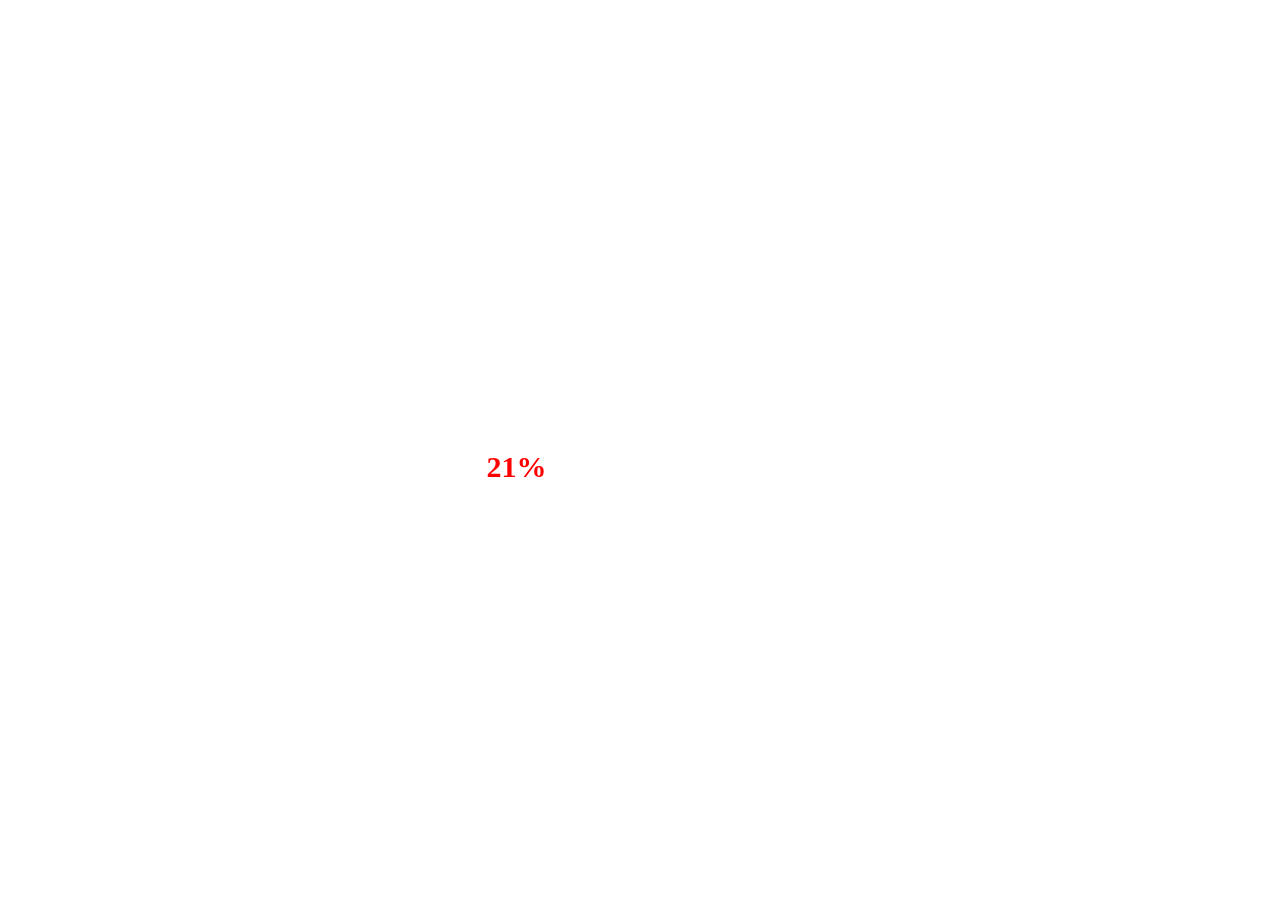
==== index.html @ 0562d32a "Initial Commit" ====
<!DOCTYPE html>
<html lang="en">
<head>
    <meta charset="UTF-8">
    <meta name="viewport" content="width=device-width, initial-scale=1.0">
    <meta http-equiv="X-UA-Compatible" content="ie=edge">
    <link href="https://fonts.googleapis.com/css?family=Charmonman|Merienda" rel="stylesheet">
    <link rel="stylesheet" href="https://use.fontawesome.com/releases/v5.5.0/css/all.css" integrity="sha384-B4dIYHKNBt8Bc12p+WXckhzcICo0wtJAoU8YZTY5qE0Id1GSseTk6S+L3BlXeVIU" crossorigin="anonymous">
    <link rel="stylesheet" href="css/portfolio.css">
    <title>Portfolio</title>
</head>
<body>
    <div class="wrapper">
        <div id="overlay">
            <span class="progress"></span>
            <span id="counter"> </span>

        </div>
        <div class="intro">
            <h1 class="hello">Hello Guys !</h1>
            <p class="name">I am Prerna Chauhan.<br> I am a Web Developer.<br>
           Click below to view some of my works. </p>
           <i class="fas fa-angle-double-down down"></i>
           <i class="fas fa-laptop-code work"></i>
        </div>
        
        

    </div>
    <script src="js/portfolio.js"></script>
</body>
</html>
---- css/portfolio.css ----
*{
    box-sizing: border-box;
}
body{
    margin: 0 auto;

}
.wrapper{
    padding: 20px;
}
#overlay{
    height: 100%;
    width: 100%;
    position: fixed;
    left: 0;
    bottom: 0;
   /* background-color: rgba(255, 23, 125, 1);*/
 

}
.progress{
    margin: 0px auto;
    width: 4px;
    height: 0%;
    display: block;
    background-color: red;
    animation: prg_bar 3s cubic-bezier(.86,.33,.43,.88) 0s 1;
    animation-fill-mode: forwards;
    
}
@keyframes prg_bar{
    0%{height: 0%;}
    100%{height: 100%;
        
   }
}

#counter{
    text-align: center;
    font-size: 30px;
    color: red;
    font-weight: bold;
    position: absolute;
    top: 50%;
    left: 38%;
}
.intro{
 display: block;
 background: red;
 width: 100%;
 height: 100%;
 padding: 30px;
 margin: 0;
 position: fixed;
 left: 0;
 top: 100%;
 text-align: center;
 color: white;
}
.hello{
    font-size: 70px;
    font-family: 'Merienda', cursive;
}
.name{
    padding: 10px;
    font-family: 'Charmonman', cursive;
    font-size: 30px;
    font-weight: bold;
    margin: 0;
}
.slideUp{
 animation: slide_up 2s ease 0s 1 forwards;
}
@keyframes slide_up{
    0%{
        transform:translate(0,0px);
    }
    100%{
      
        transform:translate(0,-100%);
    }
}
.fas{
    display: block;
    margin: 0;
    padding: 0;
    font-size: 40px;
}
.work{
margin: 40px 0;
cursor: pointer;
}
.down{
    opacity: 0;
    color: yellowgreen;
    animation: animate 1s ease-in 0s infinite normal forwards;
}
@keyframes animate{
    0%{transform: translate(0, 0);}
    100%{ transform: translateY(100%);
    opacity: 1;}
}
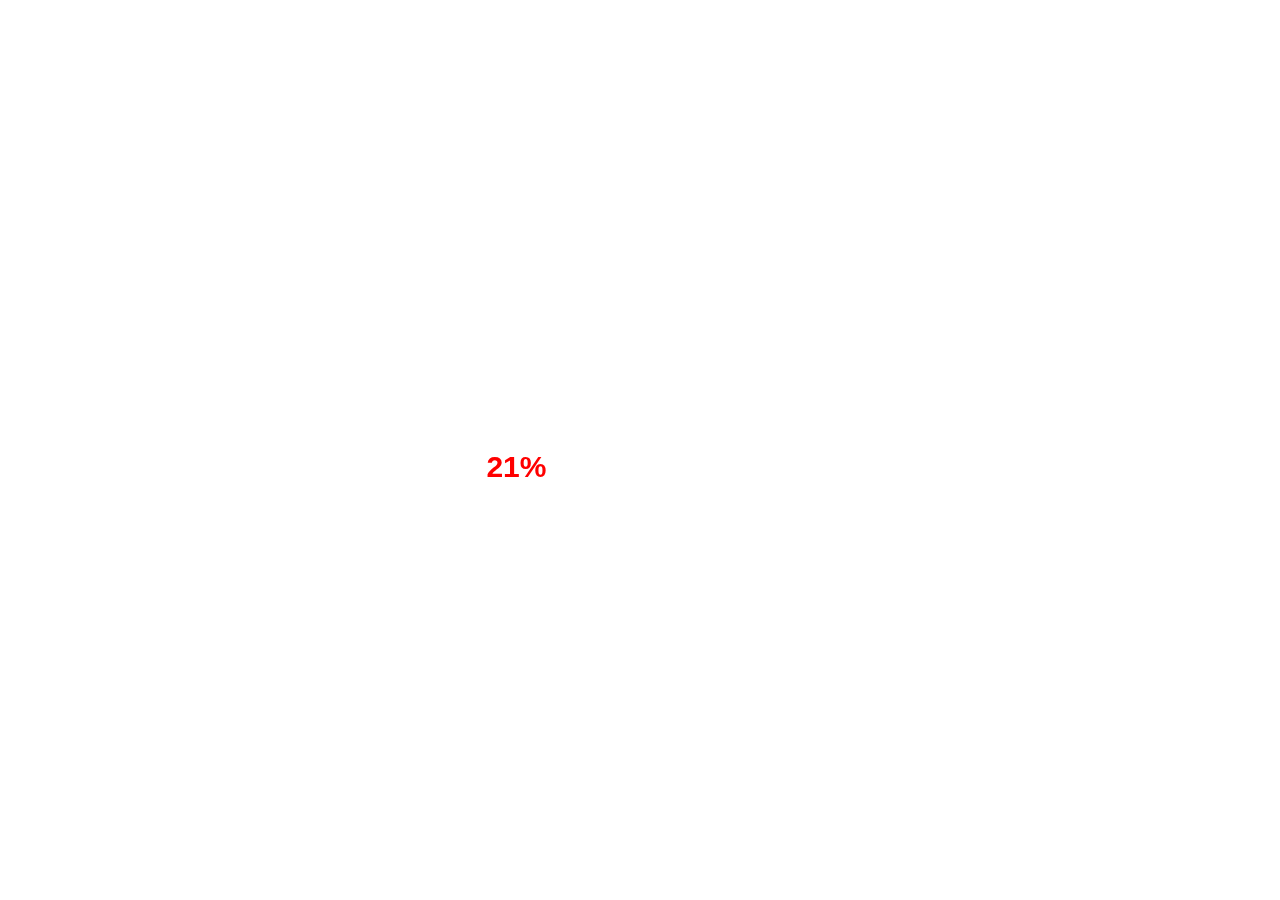
==== commit ce180e76: "Completed till work main page and added About content." ====
--- a/index.html
+++ b/index.html
@@ -11,18 +11,118 @@
 </head>
 <body>
     <div class="wrapper">
-        <div id="overlay">
+        <div id="prgContainer" class="prgContainer">
             <span class="progress"></span>
-            <span id="counter"> </span>
-
+            <span id="counter" class="counter"> </span>
         </div>
-        <div class="intro">
+        <div class="intro" id="intro">
             <h1 class="hello">Hello Guys !</h1>
             <p class="name">I am Prerna Chauhan.<br> I am a Web Developer.<br>
            Click below to view some of my works. </p>
            <i class="fas fa-angle-double-down down"></i>
-           <i class="fas fa-laptop-code work"></i>
+           <i class="fas fa-laptop-code workIcon" id="workIcon"></i>
         </div>
+        <div class="work" id="work">
+            <div class="title">
+                <div class="main_content">
+                    <img src="img/bird.png" alt="Bird" class="avatar">
+                    <div class="workName" id="workName">
+                        <ul class="titleContainer" id="titleContainer">
+                            <li class="workTitle">
+                                <p>News Feed Tiles</p>
+                            </li>
+                            <li class="workTitle">
+                                <p>Responsive Tab Menu</p>
+                            </li>
+                            <li class="workTitle">
+                                <p>Pure Javascript Utilities</p>
+                            </li>
+                            <li class="workTitle">
+                                <p>Solar System</p>
+                            </li>
+                            <li class="workTitle">
+                                <p>Fetching Github User Data</p>
+                            </li>
+                        </ul>
+                    </div>
+                    <div class="workType" id="workType">
+                        <ul class="typeContainer" id="typeContainer">
+                            <li class="type">
+                                <p>UI/Responsive</p>
+                            </li>
+                            <li class="type">
+                                <p>UI / Vanilla JS / Responsive</p>
+                            </li>
+                            <li class="type">
+                                <p>Vanilla JavaScript</p>
+                            </li>
+                            <li class="type">
+                                <p>UI Development</p>
+                            </li>
+                            <li class="type">
+                                <p>JS API CALL</p>
+                            </li>
+                        </ul>
+                    </div>
+                    <div class="workCode" id="workCode">
+                        <div class="codeContainer" id="codeContainer">
+                            <span class="code"><i class="fas fa-file-code codeIcon"></i>Pure CSS</span>
+                            <span class="code"><i class="fas fa-file-code codeIcon"></i>CSS + JavaScript</span>
+                            <span class="code"><i class="fas fa-file-code codeIcon"></i>Pure JavaScript</span>
+                            <span class="code"><i class="fas fa-file-code codeIcon"></i>Pure CSS</span>
+                            <span class="code"><i class="fas fa-file-code codeIcon"></i>CSS + JavaScript</span>
+                        </div>
+                    </div>
+                </div>
+                <div class="footer">
+                    <h4>About/Contact</h4>
+                </div>
+            </div>
+            <div class="middle">
+                <div class="index">
+                    <i class="fas fa-hand-point-up arrowUp" id="arrowUp"></i>
+                    <ul class="contents">
+                        <li class="work_list">News Feed Tiles</li>
+                        <li class="work_list">Responsive Tab Menu</li>
+                        <li class="work_list">Pure Javascript Utilities</li>
+                        <li class="work_list">Solar System</li>
+                        <li class="work_list">Fetching Github User Data</li>
+                    </ul>
+                    <i class="fas fa-hand-point-down arrowDown" id="arrowDown"></i>
+                </div>
+                <div class="track">
+                    <div class="scroll" id="scroll"></div>
+                    <ul class="bench">
+                        <li class="mark"></li>
+                        <li class="mark"></li>
+                        <li class="mark"></li>
+                        <li class="mark"></li>
+                        <li class="mark"></li>
+                        <li class="mark"></li>
+                        <li class="mark"></li>
+                    </ul>
+                </div>
+            </div>
+            <div class="screen">
+                <div class="iconPosition">
+                    <div class="iconContainer">
+                        <div class="backScale"></div>
+                        <div class="icon" id="icon">
+                            <i class="fas fa-angle-right arrowRight" id="arrowRight"></i>
+                            <i class="fas fa-times close " id="close"></i>
+                        </div>
+                    </div>
+                </div>
+                <div class="imgContainer" id="imgContainer">
+                    <img src="img/NewsFeed.png" alt="News Feed Grid Layout" class="prjctImg">
+                    <img src="img/ResponsiveTabb.png" alt="Responsive Tab Menu" class="prjctImg">
+                    <img src="img/PureJSUtilities.png" alt="Pure JS Utilities" class="prjctImg">
+                    <img src="img/SolarSystem.png" alt="Solar System" class="prjctImg">
+                    <img src="img/GitHubDataExtractionn.png" alt="GitHub Data Extraction" class="prjctImg">
+                </div>
+            </div>
+        </div>
+
         
         
 
--- a/css/portfolio.css
+++ b/css/portfolio.css
@@ -1,41 +1,47 @@
-*{
+* {
     box-sizing: border-box;
 }
-body{
+
+body {
     margin: 0 auto;
-
-}
-.wrapper{
+    width: 100%;
+    font-family: 'Segoe UI', Tahoma, Geneva, Verdana, sans-serif;
+}
+
+.wrapper {
     padding: 20px;
-}
-#overlay{
+    margin: 0 auto;
+}
+
+.prgContainer {
     height: 100%;
     width: 100%;
     position: fixed;
     left: 0;
     bottom: 0;
-   /* background-color: rgba(255, 23, 125, 1);*/
- 
-
-}
-.progress{
+    /* background-color: rgba(255, 23, 125, 1);*/
+}
+
+.progress {
     margin: 0px auto;
     width: 4px;
     height: 0%;
     display: block;
     background-color: red;
-    animation: prg_bar 3s cubic-bezier(.86,.33,.43,.88) 0s 1;
+    animation: prg_bar 3s cubic-bezier(.86, .33, .43, .88) 0s 1;
     animation-fill-mode: forwards;
-    
-}
-@keyframes prg_bar{
-    0%{height: 0%;}
-    100%{height: 100%;
-        
-   }
-}
-
-#counter{
+}
+
+@keyframes prg_bar {
+    0% {
+        height: 0%;
+    }
+    100% {
+        height: 100%;
+    }
+}
+
+.counter {
     text-align: center;
     font-size: 30px;
     color: red;
@@ -44,59 +50,337 @@
     top: 50%;
     left: 38%;
 }
-.intro{
- display: block;
- background: red;
- width: 100%;
- height: 100%;
- padding: 30px;
- margin: 0;
- position: fixed;
- left: 0;
- top: 100%;
- text-align: center;
- color: white;
-}
-.hello{
+
+.intro {
+    display: block;
+    background: red;
+    width: 100%;
+    height: 100%;
+    padding: 30px;
+    margin: 0;
+    position: fixed;
+    left: 0;
+    top: 100%;
+    text-align: center;
+    color: white;
+}
+
+.hello {
     font-size: 70px;
     font-family: 'Merienda', cursive;
 }
-.name{
+
+.name {
     padding: 10px;
     font-family: 'Charmonman', cursive;
     font-size: 30px;
     font-weight: bold;
     margin: 0;
 }
-.slideUp{
- animation: slide_up 2s ease 0s 1 forwards;
-}
-@keyframes slide_up{
-    0%{
-        transform:translate(0,0px);
-    }
-    100%{
-      
-        transform:translate(0,-100%);
-    }
-}
-.fas{
-    display: block;
-    margin: 0;
-    padding: 0;
-    font-size: 40px;
-}
-.work{
-margin: 40px 0;
-cursor: pointer;
-}
-.down{
+
+.workIcon {
+    margin: 40px 0;
+    cursor: pointer;
+    display: block;
+}
+
+.down {
     opacity: 0;
     color: yellowgreen;
     animation: animate 1s ease-in 0s infinite normal forwards;
 }
-@keyframes animate{
-    0%{transform: translate(0, 0);}
-    100%{ transform: translateY(100%);
-    opacity: 1;}
+
+@keyframes animate {
+    0% {
+        transform: translate(0, 0);
+    }
+    100% {
+        transform: translateY(100%);
+        opacity: 1;
+    }
+}
+
+.work {
+    position: fixed;
+    top: 100%;
+    left: 0;
+    display: flex;
+    height: 100%;
+    width: 100%;
+}
+
+.fas {
+    font-size: 40px;
+}
+
+.title {
+    width: 38%;
+    height: 100%;
+    background-color: white;
+    padding: 50px;
+}
+
+.main_content::after {
+    content: "";
+    height: 120px;
+    ;
+    display: block;
+}
+
+.avatar {
+    width: 70%;
+    height: 200px;
+    object-fit: cover;
+}
+
+.workName, .workType, .workCode {
+    position: relative;
+    overflow: hidden;
+    margin: 15px 0px;
+    width: 100%;
+}
+
+.workName {
+    height: 60px;
+}
+
+.workType {
+    height: 25px;
+}
+
+.workCode {
+    height: 35px;
+}
+
+.workTitle::before, .footer::before {
+    content: "";
+    display: block;
+    width: 5px;
+    height: 3px;
+    background-color: brown;
+    border: 1px solid brown;
+    transition: all 900ms ease-in-out;
+}
+
+.workTitle:hover::before, .footer:hover::before {
+    width: 100%;
+    border: 1px solid green;
+    background-color: green;
+}
+
+.titleContainer, .typeContainer, .codeContainer {
+    position: absolute;
+    transform: translateY(0%);
+    transition: all 750ms ease-in;
+    width: 100%;
+    margin: 0;
+    padding: 0;
+}
+
+.workTitle {
+    list-style: none;
+    padding: 6px 0;
+    cursor: pointer;
+}
+
+.workTitle>p {
+    font-size: 33px;
+    font-weight: bold;
+    margin: 0;
+}
+
+.type {
+    font-size: 16px;
+    list-style: none;
+    padding: 2px 0;
+}
+
+.type>p {
+    margin: 0;
+}
+
+.codeIcon, .code {
+    font-size: 25px;
+}
+
+.code {
+    padding: 1px 0;
+    display: block;
+}
+
+.footer {
+    display: inline-block;
+    cursor: pointer;
+}
+
+.middle {
+    width: 19%;
+    display: flex;
+    text-align: right;
+    justify-content: flex-end;
+    background-color: white;
+}
+
+.arrowUp, .arrowDown {
+    color: gray;
+    margin: 11px;
+    cursor: pointer;
+}
+
+.arrowUp:hover, .arrowDown:hover {
+    color: black;
+}
+
+.contents {
+    margin: 0;
+    padding: 0;
+}
+
+.work_list:nth-child(1) {
+    background: purple;
+}
+
+.work_list {
+    padding: 9px;
+    list-style: none;
+    background: maroon;
+    color: white;
+    margin: 41px 0;
+    text-align: center;
+    font-size: 18px;
+    border: 5px groove pink;
+    border-radius: 0 60% 60% 0px;
+}
+
+.track {
+    position: relative;
+    width: 10px;
+}
+
+.scroll {
+    width: 8px;
+    height: 21%;
+    padding: 0;
+    margin: 0;
+    float: right;
+    border: 2px solid red;
+    background-color: red;
+    transition: height 550ms ease-in;
+}
+
+.bench {
+    padding: 0;
+    margin: 0;
+    position: absolute;
+}
+
+.mark {
+    list-style: none;
+    padding: 0;
+    margin: 9px 0;
+}
+
+.mark::after {
+    content: "_";
+    display: block;
+    color: gray;
+    height: 100px;
+    font-size: 25px;
+}
+
+.screen {
+    width: 45%;
+    height: 100%;
+    position: relative;
+}
+
+.iconPosition {
+    position: absolute;
+    top: 50%;
+    left: 5%;
+    border-radius: 50%;
+    z-index: 5;
+}
+
+.iconContainer {
+    position: relative;
+    width: 50px;
+    height: 50px;
+    border-radius: 50%;
+}
+
+.backScale {
+    position: absolute;
+    width: inherit;
+    height: inherit;
+    background: red;
+    transform: scale(1);
+    transition: transform 350ms ease-in;
+    border-radius: 50%;
+    cursor: pointer;
+}
+
+.iconContainer:hover .backScale {
+    transform: scale(1.5);
+}
+
+.icon {
+    position: absolute;
+    left: 15px;
+    top: 5px;
+    cursor: pointer;
+    color: white;
+}
+
+.close {
+    color: white;
+    opacity: 0;
+    font-size: 30px;
+    padding: 5px 0;
+    /*
+    position: absolute;
+    top: 0;
+    display: none;
+    */
+}
+
+.change {
+    top: -35px;
+}
+
+.icon.change .arrowRight {
+    opacity: 0;
+}
+
+.icon.change .close {
+    opacity: 1;
+}
+
+.prjctImg {
+    width: 100%;
+    height: 100vh;
+    filter: grayscale(100%);
+    margin: 0;
+    display: block;
+}
+
+.imgContainer {
+    position: absolute;
+    top: 0;
+    transition: top 750ms ease-in;
+}
+
+.slideUp {
+    animation: slide_up 1s ease 100ms 1 normal forwards;
+}
+
+@keyframes slide_up {
+    0% {
+        transform: translate(0, 0px);
+        opacity: 0;
+    }
+    100% {
+        transform: translate(0, -100%);
+        opacity: 1;
+    }
 }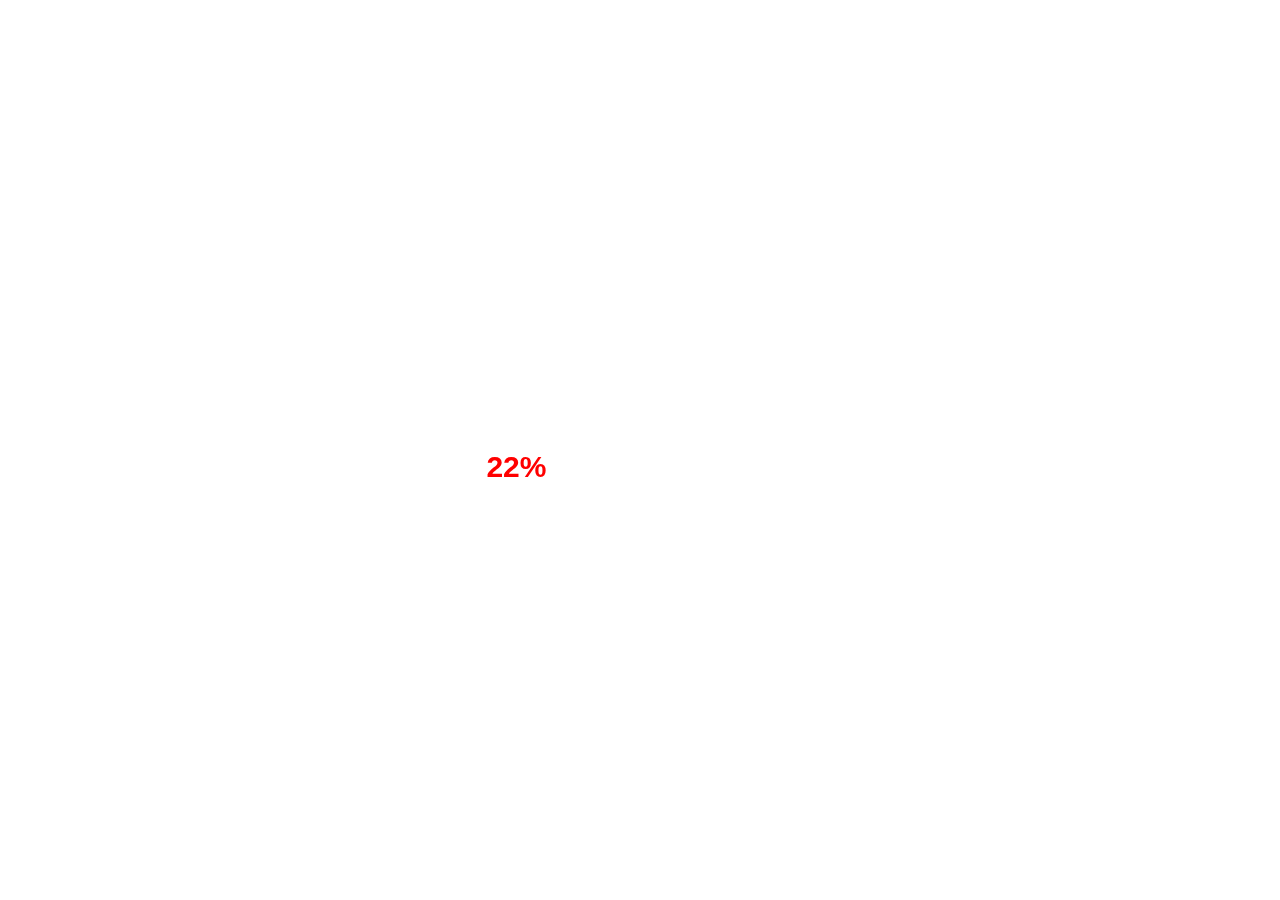
==== commit e111ccb7: "Added slides for every work and their functionality." ====
--- a/index.html
+++ b/index.html
@@ -1,132 +1,493 @@
 <!DOCTYPE html>
 <html lang="en">
+
 <head>
     <meta charset="UTF-8">
     <meta name="viewport" content="width=device-width, initial-scale=1.0">
     <meta http-equiv="X-UA-Compatible" content="ie=edge">
     <link href="https://fonts.googleapis.com/css?family=Charmonman|Merienda" rel="stylesheet">
-    <link rel="stylesheet" href="https://use.fontawesome.com/releases/v5.5.0/css/all.css" integrity="sha384-B4dIYHKNBt8Bc12p+WXckhzcICo0wtJAoU8YZTY5qE0Id1GSseTk6S+L3BlXeVIU" crossorigin="anonymous">
+    <link rel="stylesheet" href="https://use.fontawesome.com/releases/v5.5.0/css/all.css" integrity="sha384-B4dIYHKNBt8Bc12p+WXckhzcICo0wtJAoU8YZTY5qE0Id1GSseTk6S+L3BlXeVIU"
+        crossorigin="anonymous">
     <link rel="stylesheet" href="css/portfolio.css">
     <title>Portfolio</title>
 </head>
+
 <body>
     <div class="wrapper">
+
         <div id="prgContainer" class="prgContainer">
-            <span class="progress"></span>
+            <span class="progress" id="progress"></span>
             <span id="counter" class="counter"> </span>
         </div>
         <div class="intro" id="intro">
             <h1 class="hello">Hello Guys !</h1>
             <p class="name">I am Prerna Chauhan.<br> I am a Web Developer.<br>
-           Click below to view some of my works. </p>
-           <i class="fas fa-angle-double-down down"></i>
-           <i class="fas fa-laptop-code workIcon" id="workIcon"></i>
+                Click below to view some of my works. </p>
+            <i class="fas fa-angle-double-down down"></i>
+            <i class="fas fa-laptop-code workIcon" id="workIcon"></i>
         </div>
-        <div class="work" id="work">
-            <div class="title">
-                <div class="main_content">
-                    <img src="img/bird.png" alt="Bird" class="avatar">
-                    <div class="workName" id="workName">
-                        <ul class="titleContainer" id="titleContainer">
-                            <li class="workTitle">
-                                <p>News Feed Tiles</p>
-                            </li>
-                            <li class="workTitle">
-                                <p>Responsive Tab Menu</p>
-                            </li>
-                            <li class="workTitle">
-                                <p>Pure Javascript Utilities</p>
-                            </li>
-                            <li class="workTitle">
-                                <p>Solar System</p>
-                            </li>
-                            <li class="workTitle">
-                                <p>Fetching Github User Data</p>
+
+        <div class="sliderMain" id="sliderMain">
+            <div class="wrap" id="wrap">
+                <div class="aboutContact" id="aboutContact">
+                    <div class="headerInfo">
+                        <div class="about">
+                            <p> I'm a web developer based in Ghaziabad, India. I have a passion for web development and
+                                love to
+                                develop
+                                applications
+                                for Dekstop, mobile & other Smart devices. I know how to create a website to run across
+                                devices
+                                using the
+                                latest technologies available.<br>
+                                I am currently looking for jobs in Web Development . Sooo... Reach me if you have any
+                                work for
+                                me, or in
+                                case you just
+                                wanna say Hi.!!</p>
+
+                        </div>
+                        <div class="email">
+                            <p>prerna.2012@gmail.com</p>
+                        </div>
+
+                    </div>
+                    <div class="contact">
+                        <ul class="socialContainer">
+                            <li class="social">
+                                <p>Instagram</p>
+                            </li>
+                            <li class="social">
+                                <p>Facebook</p>
+                            </li>
+                            <li class="social">
+                                <p>GitHub</p>
+                            </li>
+                            <li class="social">
+                                <p>LinkedIn</p>
                             </li>
                         </ul>
                     </div>
-                    <div class="workType" id="workType">
-                        <ul class="typeContainer" id="typeContainer">
-                            <li class="type">
-                                <p>UI/Responsive</p>
-                            </li>
-                            <li class="type">
-                                <p>UI / Vanilla JS / Responsive</p>
-                            </li>
-                            <li class="type">
-                                <p>Vanilla JavaScript</p>
-                            </li>
-                            <li class="type">
-                                <p>UI Development</p>
-                            </li>
-                            <li class="type">
-                                <p>JS API CALL</p>
+                </div>
+                <div class="work" id="work">
+
+                    <div class="home" id="home">
+                        <div class="main_content">
+                            <img src="img/bird.png" alt="Bird" class="avatar">
+                            <div class="workInfo">
+                                <div class="workName" id="workName">
+                                    <ul class="titleContainer" id="titleContainer">
+                                        <li class="workTitle">
+                                            <p>News Feed Tiles</p>
+                                        </li>
+                                        <li class="workTitle">
+                                            <p>Responsive Tab Menu</p>
+                                        </li>
+                                        <li class="workTitle">
+                                            <p>Pure Javascript Utilities</p>
+                                        </li>
+                                        <li class="workTitle">
+                                            <p>Solar System</p>
+                                        </li>
+                                        <li class="workTitle">
+                                            <p>Fetching Github User Data</p>
+                                        </li>
+                                    </ul>
+                                </div>
+                                <div class="workType" id="workType">
+                                    <ul class="typeContainer" id="typeContainer">
+                                        <li class="type">
+                                            <p>UI/Responsive</p>
+                                        </li>
+                                        <li class="type">
+                                            <p>UI / Vanilla JS / Responsive</p>
+                                        </li>
+                                        <li class="type">
+                                            <p>Vanilla JavaScript</p>
+                                        </li>
+                                        <li class="type">
+                                            <p>UI Development</p>
+                                        </li>
+                                        <li class="type">
+                                            <p>JS API CALL</p>
+                                        </li>
+                                    </ul>
+                                </div>
+                                <div class="workCode" id="workCode">
+                                    <div class="codeContainer" id="codeContainer">
+                                        <p class="code"><i class="fas fa-file-code codeIcon"></i>Pure CSS</p>
+                                        <p class="code"><i class="fas fa-file-code codeIcon"></i>CSS + JavaScript</p>
+                                        <p class="code"><i class="fas fa-file-code codeIcon"></i>Pure JavaScript</p>
+                                        <p class="code"><i class="fas fa-file-code codeIcon"></i>Pure CSS</p>
+                                        <p class="code"><i class="fas fa-file-code codeIcon"></i>CSS + JavaScript</p>
+                                    </div>
+                                </div>
+                            </div>
+                        </div>
+                        <div class="footer" id="footer">
+                            <ul class="transContainer" id="transContainer">
+                                <li class="leftPage" id="toAbout">
+                                    <p>About/Contact</p>
+                                </li>
+                                <li class="leftPage" id="toHome">
+                                    <p>Home</p>
+                                </li>
+                            </ul>
+                        </div>
+                    </div>
+                    <div class="middle">
+                        <div class="index">
+                            <i class="fas fa-hand-point-up arrowUp" id="arrowUp"></i>
+                            <ul class="contents">
+                                <li class="work_list">News Feed Tiles</li>
+                                <li class="work_list">Responsive Tab Menu</li>
+                                <li class="work_list">Pure Javascript Utilities</li>
+                                <li class="work_list">Solar System</li>
+                                <li class="work_list">Fetching Github User Data</li>
+                            </ul>
+                            <i class="fas fa-hand-point-down arrowDown" id="arrowDown"></i>
+                        </div>
+                        <div class="track">
+                            <div class="scroll" id="scroll"></div>
+                            <ul class="bench">
+                                <li class="mark"></li>
+                                <li class="mark"></li>
+                                <li class="mark"></li>
+                                <li class="mark"></li>
+                                <li class="mark"></li>
+                                <li class="mark"></li>
+                                <li class="mark"></li>
+                            </ul>
+                        </div>
+                    </div>
+                    <div class="screenshot" id="screenshot">
+                        <div class="iconPosition">
+                            <div class="iconContainer">
+                                <div class="backScale"></div>
+                                <div class="icon" id="icon">
+                                    <i class="fas fa-angle-right arrowRight" id="arrowRight"></i>
+                                    <i class="fas fa-times close " id="close"></i>
+                                </div>
+                            </div>
+                        </div>
+                        <div class="imgContainer" id="imgContainer">
+                            <img src="img/NewsFeed.png" alt="News Feed Grid Layout" class="prjctImg">
+                            <img src="img/ResponsiveTab.png" alt="Responsive Tab Menu" class="prjctImg">
+                            <img src="img/PureJSUtilities.png" alt="Pure JS Utilities" class="prjctImg">
+                            <img src="img/SolarSystem.png" alt="Solar System" class="prjctImg">
+                            <img src="img/GitHubDataExtractionn.png" alt="GitHub Data Extraction" class="prjctImg">
+                        </div>
+                    </div>
+
+                </div>
+                <div class="rightPage">
+                    <div class="workDetail">
+                        <ul class="detailContainer" id="detailContainer">
+                            <li class="detail">
+                                <p class="workTitle">News Feed Tiles</p>
+                                <p class="type">UI/Responsive 0</p>
+                                <p class="code"><i class="fas fa-file-code codeIcon"></i>Pure CSS 0</p>
+                                <p class="description">
+                                    I worked on creating completely Responsive News Tiles in a grid layout which can
+                                    run across Desktop, Tablets & Mobiles.
+                                </p>
+                                <a href="https://prerna-20.github.io/News-Feed-Grid-Layout/" target="_blank" class="viewOnline">View
+                                    Online</a>
+                                <button class="snapsBtn" id="snapsBtn">View Snapshots</button>
+
+                                <!------------------------------------ WORK SCREENSHOTS SLIDESHOW ------------------------------------>
+
+                                <div class="slideContainer">
+                                    <i class="far fa-times-circle closeSlide"></i>
+                                    <div class="slideContent">
+                                        <p class="slideNumber"></p>
+                                        <div class="allSlides">
+                                            <div class="slides active">
+                                                <img src="img/NewsFeed/NewsFeed_Laptop.png" class="slideImg" alt="">
+                                                <div class="captionContainer">
+                                                    <p class="caption">News Feed Laptop Screen</p>
+                                                </div>
+                                            </div>
+                                            <div class="slides">
+                                                <img src="img/NewsFeed/NewsFeed_Tab.png" class="slideImg" alt="">
+                                                <div class="captionContainer">
+                                                    <p class="caption">News Feed Tablet Screen</p>
+                                                </div>
+                                            </div>
+                                            <div class="slides">
+                                                <img src="img/NewsFeed/NewsFeed_Galaxy5s.png" class="slideImg" alt="">
+                                                <div class="captionContainer">
+                                                    <p class="caption">News Feed Galaxy 5S and other Mobile Screens</p>
+                                                </div>
+                                            </div>
+                                            <div class="slides">
+                                                <img src="img/NewsFeed/NewsFeed_iPhone.png" class="slideImg" alt="">
+                                                <div class="captionContainer">
+                                                    <p class="caption">News Feed IPhone Screen</p>
+                                                </div>
+                                            </div>
+                                            <div class="slides">
+                                                <video class="slideImg liveDemo" controls>
+                                                    <source src="img/NewsFeed/NewsFeed_Live.webm" type="video/webm">
+                                                    Your browser does not support the video tag.
+                                                </video>
+                                                <div class="captionContainer">
+                                                    <p class="caption">News Feed IPhone Screen</p>
+                                                </div>
+                                            </div>
+                                        </div>
+                                        <p class="prevSlide">&#10094;</p>
+                                        <p class="nextSlide">&#10095;</p>
+                                    </div>
+                                </div>
+                            </li>
+                            <li class="detail">
+                                <p class="workTitle">Responsive Tab Menu</p>
+                                <p class="type">UI / Vanilla JS / Responsive</p>
+                                <p class="code"><i class="fas fa-file-code codeIcon"></i>CSS + JavaScript</p>
+                                <p class="description">
+                                    In this project, the tabs changes their contents respectiveli, without reloading
+                                    the page. The TABS are completely
+                                    responsive & can be viewed perfectly in dekstop view , tablet view & mobile view.
+                                </p>
+                                <a href="https://prerna-20.github.io/Navigation-Bar-With-Javascript/" target="_blank"
+                                    class="viewOnline">View
+                                    Online</a>
+                                <button class="snapsBtn">View Snapshots</button>
+
+                                <!------------------------------------ WORK SCREENSHOTS SLIDESHOW ------------------------------------>
+
+                                <div class="slideContainer">
+                                    <i class="far fa-times-circle closeSlide" id="closeSlide"></i>
+                                    <div class="slideContent">
+                                        <p class="slideNumber"></p>
+                                        <div class="allSlides">
+                                            <div class="slides active">
+                                                <img src="img/ResponsiveTab/ResponsiveTab_Laptop.png" class="slideImg"
+                                                    alt="">
+                                                <div class="captionContainer">
+                                                    <p class="caption">ResponsiveTab Laptop Screen</p>
+                                                </div>
+                                            </div>
+                                            <div class="slides">
+                                                <img src="img/NewsFeed/NewsFeed_Tab.png" class="slideImg" alt="">
+                                                <div class="captionContainer">
+                                                    <p class="caption">News Feed Tablet Screen</p>
+                                                </div>
+                                            </div>
+                                            <div class="slides">
+                                                <img src="img/NewsFeed/NewsFeed_Galaxy5s.png" class="slideImg" alt="">
+                                                <div class="captionContainer">
+                                                    <p class="caption">News Feed Galaxy 5S and other Mobile Screens</p>
+                                                </div>
+                                            </div>
+                                            <div class="slides">
+                                                <img src="img/NewsFeed/NewsFeed_iPhone.png" class="slideImg" alt="">
+                                                <div class="captionContainer">
+                                                    <p class="caption">News Feed IPhone Screen</p>
+                                                </div>
+                                            </div>
+                                            <div class="slides">
+                                                <video class="slideImg liveDemo" controls>
+                                                    <source src="img/NewsFeed/NewsFeed_Live.webm" type="video/webm">
+                                                    Your browser does not support the video tag.
+                                                </video>
+                                                <div class="captionContainer">
+                                                    <p class="caption">News Feed IPhone Screen</p>
+                                                </div>
+                                            </div>
+                                        </div>
+                                        <p class="prevSlide disable">&#10094;</p>
+                                        <p class="nextSlide">&#10095;</p>
+                                    </div>
+                                </div>
+                            </li>
+                            <li class="detail">
+                                <p class="workTitle">Pure Javascript Utilities</p>
+                                <p class="type">Vanilla JavaScript</p>
+                                <p class="code"><i class="fas fa-file-code codeIcon"></i>Pure JavaScript</p>
+                                <p class="description">
+                                    In this project, a few JS utilities have been represented. Stuffs like
+                                    Collapse-Toggle, Tab-switch, Carousel etc...
+                                </p>
+                                <a href="https://prerna-20.github.io/Pure-Js-Utilities/" target="_blank" class="viewOnline">View
+                                    Online</a>
+                                <button class="snapsBtn" id="snapsBtn">View Snapshots</button>
+
+                                <!------------------------------------ WORK SCREENSHOTS SLIDESHOW ------------------------------------>
+
+                                <div class="slideContainer">
+                                    <i class="far fa-times-circle closeSlide"></i>
+                                    <div class="slideContent">
+                                        <p class="slideNumber"></p>
+                                        <div class="allSlides">
+                                            <div class="slides active">
+                                                <img src="img/NewsFeed/NewsFeed_Laptop.png" class="slideImg" alt="">
+                                                <div class="captionContainer">
+                                                    <p class="caption">News Feed Laptop Screen</p>
+                                                </div>
+                                            </div>
+                                            <div class="slides">
+                                                <img src="img/NewsFeed/NewsFeed_Tab.png" class="slideImg" alt="">
+                                                <div class="captionContainer">
+                                                    <p class="caption">News Feed Tablet Screen</p>
+                                                </div>
+                                            </div>
+                                            <div class="slides">
+                                                <img src="img/NewsFeed/NewsFeed_Galaxy5s.png" class="slideImg" alt="">
+                                                <div class="captionContainer">
+                                                    <p class="caption">News Feed Galaxy 5S and other Mobile Screens</p>
+                                                </div>
+                                            </div>
+                                            <div class="slides">
+                                                <img src="img/NewsFeed/NewsFeed_iPhone.png" class="slideImg" alt="">
+                                                <div class="captionContainer">
+                                                    <p class="caption">News Feed IPhone Screen</p>
+                                                </div>
+                                            </div>
+                                            <div class="slides">
+                                                <video class="slideImg liveDemo" controls>
+                                                    <source src="img/NewsFeed/NewsFeed_Live.webm" type="video/webm">
+                                                    Your browser does not support the video tag.
+                                                </video>
+                                                <div class="captionContainer">
+                                                    <p class="caption">News Feed IPhone Screen</p>
+                                                </div>
+                                            </div>
+                                        </div>
+                                        <p class="prevSlide disable">&#10094;</p>
+                                        <p class="nextSlide">&#10095;</p>
+                                    </div>
+                                </div>
+                            </li>
+                            <li class="detail">
+                                <p class="workTitle">Solar System</p>
+                                <p class="type">UI Development</p>
+                                <p class="code"><i class="fas fa-file-code codeIcon"></i>Pure CSS</p>
+                                <p class="description">
+                                    I created a Solar System with revolving planets, using only css 'animations' &
+                                    'transitions'. Whereas it also shows the
+                                    distance from sun, number of Earth days taken to complete ONE Rotation and the
+                                    Revolution speed around the sun on it's
+                                    orbit.
+                                </p>
+                                <a href="https://prerna-20.github.io/Solar-System/" target="_blank" class="viewOnline">View
+                                    Online</a>
+                                <button class="snapsBtn" id="snapsBtn">View Snapshots</button>
+
+                                <!------------------------------------ WORK SCREENSHOTS SLIDESHOW ------------------------------------>
+
+                                <div class="slideContainer">
+                                    <i class="far fa-times-circle closeSlide"></i>
+                                    <div class="slideContent">
+                                        <p class="slideNumber"></p>
+                                        <div class="allSlides">
+                                            <div class="slides active">
+                                                <img src="img/NewsFeed/NewsFeed_Laptop.png" class="slideImg" alt="">
+                                                <div class="captionContainer">
+                                                    <p class="caption">News Feed Laptop Screen</p>
+                                                </div>
+                                            </div>
+                                            <div class="slides">
+                                                <img src="img/NewsFeed/NewsFeed_Tab.png" class="slideImg" alt="">
+                                                <div class="captionContainer">
+                                                    <p class="caption">News Feed Tablet Screen</p>
+                                                </div>
+                                            </div>
+                                            <div class="slides">
+                                                <img src="img/NewsFeed/NewsFeed_Galaxy5s.png" class="slideImg" alt="">
+                                                <div class="captionContainer">
+                                                    <p class="caption">News Feed Galaxy 5S and other Mobile Screens</p>
+                                                </div>
+                                            </div>
+                                            <div class="slides">
+                                                <img src="img/NewsFeed/NewsFeed_iPhone.png" class="slideImg" alt="">
+                                                <div class="captionContainer">
+                                                    <p class="caption">News Feed IPhone Screen</p>
+                                                </div>
+                                            </div>
+                                            <div class="slides">
+                                                <video class="slideImg liveDemo" controls>
+                                                    <source src="img/NewsFeed/NewsFeed_Live.webm" type="video/webm">
+                                                    Your browser does not support the video tag.
+                                                </video>
+                                                <div class="captionContainer">
+                                                    <p class="caption">News Feed IPhone Screen</p>
+                                                </div>
+                                            </div>
+                                        </div>
+                                        <p class="prevSlide disable">&#10094;</p>
+                                        <p class="nextSlide">&#10095;</p>
+                                    </div>
+                                </div>
+                            </li>
+                            <li class="detail">
+                                <p class="workTitle">Fetching Github User Data</p>
+                                <p class="type">JS API CALL</p>
+                                <p class="code"><i class="fas fa-file-code codeIcon"></i>CSS + JavaScript</p>
+                                <p class="description">
+                                    I developed a JavaScript API call to fetch the data from the server and display it
+                                    on my webpage. As you can see here I
+                                    am fetching the data from the GITHUB.
+                                </p>
+                                <a href="https://prerna-20.github.io/Data-Extraction-Through-JS-API-Call/" target="_blank"
+                                    class="viewOnline">View
+                                    Online</a>
+                                <button class="snapsBtn" id="snapsBtn">View Snapshots</button>
+
+                                <!------------------------------------ WORK SCREENSHOTS SLIDESHOW ------------------------------------>
+
+                                <div class="slideContainer">
+                                    <i class="far fa-times-circle closeSlide"></i>
+                                    <div class="slideContent">
+                                        <p class="slideNumber"></p>
+                                        <div class="allSlides">
+                                            <div class="slides active">
+                                                <img src="img/NewsFeed/NewsFeed_Laptop.png" class="slideImg" alt="">
+                                                <div class="captionContainer">
+                                                    <p class="caption">Laptop Screen</p>
+                                                </div>
+                                            </div>
+                                            <div class="slides">
+                                                <img src="img/NewsFeed/NewsFeed_Tab.png" class="slideImg" alt="">
+                                                <div class="captionContainer">
+                                                    <p class="caption">Tablet Screen</p>
+                                                </div>
+                                            </div>
+                                            <div class="slides">
+                                                <img src="img/NewsFeed/NewsFeed_Galaxy5s.png" class="slideImg" alt="">
+                                                <div class="captionContainer">
+                                                    <p class="caption">Galaxy 5S and other Mobile Screens</p>
+                                                </div>
+                                            </div>
+                                            <div class="slides">
+                                                <img src="img/NewsFeed/NewsFeed_iPhone.png" class="slideImg" alt="">
+                                                <div class="captionContainer">
+                                                    <p class="caption">IPhone Screen</p>
+                                                </div>
+                                            </div>
+                                            <div class="slides">
+                                                <video class="slideImg liveDemo" controls>
+                                                    <source src="img/NewsFeed/NewsFeed_Live.webm" type="video/webm">
+                                                    Your browser does not support the video tag.
+                                                </video>
+                                                <div class="captionContainer">
+                                                    <p class="caption">Live Demo</p>
+                                                </div>
+                                            </div>
+                                        </div>
+                                        <p class="prevSlide disable">&#10094;</p>
+                                        <p class="nextSlide">&#10095;</p>
+                                    </div>
+                                </div>
                             </li>
                         </ul>
                     </div>
-                    <div class="workCode" id="workCode">
-                        <div class="codeContainer" id="codeContainer">
-                            <span class="code"><i class="fas fa-file-code codeIcon"></i>Pure CSS</span>
-                            <span class="code"><i class="fas fa-file-code codeIcon"></i>CSS + JavaScript</span>
-                            <span class="code"><i class="fas fa-file-code codeIcon"></i>Pure JavaScript</span>
-                            <span class="code"><i class="fas fa-file-code codeIcon"></i>Pure CSS</span>
-                            <span class="code"><i class="fas fa-file-code codeIcon"></i>CSS + JavaScript</span>
-                        </div>
-                    </div>
-                </div>
-                <div class="footer">
-                    <h4>About/Contact</h4>
-                </div>
-            </div>
-            <div class="middle">
-                <div class="index">
-                    <i class="fas fa-hand-point-up arrowUp" id="arrowUp"></i>
-                    <ul class="contents">
-                        <li class="work_list">News Feed Tiles</li>
-                        <li class="work_list">Responsive Tab Menu</li>
-                        <li class="work_list">Pure Javascript Utilities</li>
-                        <li class="work_list">Solar System</li>
-                        <li class="work_list">Fetching Github User Data</li>
-                    </ul>
-                    <i class="fas fa-hand-point-down arrowDown" id="arrowDown"></i>
-                </div>
-                <div class="track">
-                    <div class="scroll" id="scroll"></div>
-                    <ul class="bench">
-                        <li class="mark"></li>
-                        <li class="mark"></li>
-                        <li class="mark"></li>
-                        <li class="mark"></li>
-                        <li class="mark"></li>
-                        <li class="mark"></li>
-                        <li class="mark"></li>
-                    </ul>
-                </div>
-            </div>
-            <div class="screen">
-                <div class="iconPosition">
-                    <div class="iconContainer">
-                        <div class="backScale"></div>
-                        <div class="icon" id="icon">
-                            <i class="fas fa-angle-right arrowRight" id="arrowRight"></i>
-                            <i class="fas fa-times close " id="close"></i>
-                        </div>
-                    </div>
-                </div>
-                <div class="imgContainer" id="imgContainer">
-                    <img src="img/NewsFeed.png" alt="News Feed Grid Layout" class="prjctImg">
-                    <img src="img/ResponsiveTabb.png" alt="Responsive Tab Menu" class="prjctImg">
-                    <img src="img/PureJSUtilities.png" alt="Pure JS Utilities" class="prjctImg">
-                    <img src="img/SolarSystem.png" alt="Solar System" class="prjctImg">
-                    <img src="img/GitHubDataExtractionn.png" alt="GitHub Data Extraction" class="prjctImg">
                 </div>
             </div>
         </div>
-
-        
-        
-
     </div>
     <script src="js/portfolio.js"></script>
 </body>
+
 </html>--- a/css/portfolio.css
+++ b/css/portfolio.css
@@ -9,7 +9,7 @@
 }
 
 .wrapper {
-    padding: 20px;
+    overflow: hidden;
     margin: 0 auto;
 }
 
@@ -28,7 +28,7 @@
     height: 0%;
     display: block;
     background-color: red;
-    animation: prg_bar 3s cubic-bezier(.86, .33, .43, .88) 0s 1;
+    animation: prg_bar 3.5s cubic-bezier(.86, .12, .38, .79) 0s 1;
     animation-fill-mode: forwards;
 }
 
@@ -62,7 +62,19 @@
     left: 0;
     top: 100%;
     text-align: center;
-    color: white;
+    color: rgba(255, 255, 255, 1);
+    transition: color 250ms ease-in;
+}
+
+/*
+.intro>* {
+    opacity: 1;
+    transition: all 250ms ease-in;
+}
+*/
+
+.sliderMain.slideUp {
+    animation-delay: 200ms;
 }
 
 .hello {
@@ -92,7 +104,7 @@
 
 @keyframes animate {
     0% {
-        transform: translate(0, 0);
+        transform: translateY(0);
     }
     100% {
         transform: translateY(100%);
@@ -100,31 +112,145 @@
     }
 }
 
-.work {
+.fas {
+    font-size: 40px;
+}
+
+.sliderMain {
     position: fixed;
+    width: 100%;
     top: 100%;
     left: 0;
+    height: 100vh;
+    overflow: hidden;
+}
+
+.wrap {
+    width: 100%;
+    position: relative;
+}
+
+.aboutContact {
+    position: absolute;
+    left: -50%;
+    width: 50%;
+    height: 100vh;
+    background-color: rgb(32, 31, 31);
+    color: beige;
+    padding: 50px;
+    text-align: right;
+}
+
+.rightPage {
+    position: absolute;
+    left: 100%;
+    width: 56%;
+    background-color: white;
+    height: 100vh;
+}
+
+.about {
+    font-size: 22px;
+    display: inline-block;
+    cursor: pointer;
+}
+
+.email {
+    font-size: 18px;
+    display: inline-block;
+    cursor: pointer;
+}
+
+.socialContainer {
+    padding: 0;
     display: flex;
-    height: 100%;
-    width: 100%;
+    justify-content: space-evenly;
+    list-style: none;
+}
+
+.social>p, .leftPage>p {
+    margin: 8px 0;
+    cursor: pointer;
+}
+
+.work {
+    position: absolute;
+    display: flex;
+    height: 100vh;
+    width: 100%;
+    left: 0;
+}
+
+.slideRight {
+    animation: slideRight 350ms ease-in 0s normal forwards;
+}
+
+.slideLeft {
+    animation: slideLeft 350ms ease-in 0s normal forwards;
+}
+
+@keyframes slideRight {
+    0% {
+        transform: translateX(0%);
+    }
+    100% {
+        transform: translateX(50%);
+    }
+}
+
+@keyframes slideLeft {
+    0% {
+        transform: translateX(50%);
+    }
+    100% {
+        transform: translateX(0%);
+    }
+}
+
+.slideLeftImg {
+    animation: slideLeftImg 350ms ease-in 0s normal forwards;
+}
+
+.slideRightImg {
+    animation: slideRightImg 350ms ease-in 0s normal forwards;
+}
+
+@keyframes slideLeftImg {
+    0% {
+        transform: translateX(0%);
+    }
+    100% {
+        transform: translateX(-56%);
+    }
+}
+
+@keyframes slideRightImg {
+    0% {
+        transform: translateX(-56%);
+    }
+    100% {
+        transform: translateX(0%);
+    }
 }
 
 .fas {
     font-size: 40px;
 }
 
-.title {
+.home {
     width: 38%;
-    height: 100%;
     background-color: white;
     padding: 50px;
 }
 
-.main_content::after {
+.main_content::after, .headerInfo::after {
     content: "";
-    height: 120px;
-    ;
+    height: 100px;
     display: block;
+}
+
+.headerInfo::after {
+    height: 150px;
 }
 
 .avatar {
@@ -133,7 +259,7 @@
     object-fit: cover;
 }
 
-.workName, .workType, .workCode {
+.workName, .workType, .workCode, .footer, .workLink {
     position: relative;
     overflow: hidden;
     margin: 15px 0px;
@@ -152,7 +278,7 @@
     height: 35px;
 }
 
-.workTitle::before, .footer::before {
+.workTitle::before, .leftPage::before, .about::before, .social::before, .email::before, .description::before {
     content: "";
     display: block;
     width: 5px;
@@ -162,16 +288,20 @@
     transition: all 900ms ease-in-out;
 }
 
-.workTitle:hover::before, .footer:hover::before {
+.about::before, .social::before, .email::before {
+    float: right;
+}
+
+.workTitle:hover::before, .leftPage:hover::before, .about:hover::before, .social:hover::before, .email:hover::before, .description:hover::before {
     width: 100%;
     border: 1px solid green;
     background-color: green;
 }
 
-.titleContainer, .typeContainer, .codeContainer {
+.titleContainer, .typeContainer, .codeContainer, .transContainer, .linkList, .detailContainer {
     position: absolute;
     transform: translateY(0%);
-    transition: all 750ms ease-in;
+    transition: all 550ms ease-in;
     width: 100%;
     margin: 0;
     padding: 0;
@@ -181,6 +311,7 @@
     list-style: none;
     padding: 6px 0;
     cursor: pointer;
+    width: fit-content;
 }
 
 .workTitle>p {
@@ -195,7 +326,7 @@
     padding: 2px 0;
 }
 
-.type>p {
+.type>p, .code {
     margin: 0;
 }
 
@@ -205,12 +336,18 @@
 
 .code {
     padding: 1px 0;
-    display: block;
 }
 
 .footer {
     display: inline-block;
     cursor: pointer;
+    height: 40px;
+    margin-top: 20px;
+}
+
+.leftPage {
+    list-style: none;
+    width: fit-content;
 }
 
 .middle {
@@ -288,10 +425,11 @@
     font-size: 25px;
 }
 
-.screen {
+.screenshot {
     width: 45%;
     height: 100%;
     position: relative;
+    user-select: none;
 }
 
 .iconPosition {
@@ -359,15 +497,52 @@
 .prjctImg {
     width: 100%;
     height: 100vh;
+    margin: 0;
     filter: grayscale(100%);
-    margin: 0;
     display: block;
 }
 
+.noFilter {
+    filter: none;
+}
+
 .imgContainer {
     position: absolute;
     top: 0;
-    transition: top 750ms ease-in;
+    transition: top 550ms ease-in;
+    overflow: hidden;
+}
+
+.workLink {
+    height: 40px;
+}
+
+.workDetail {
+    position: relative;
+    height: 100%;
+}
+
+.detailContainer {
+    height: 100%;
+}
+
+.detail {
+    list-style: none;
+    padding: 50px;
+    height: 100%;
+}
+
+.detail>.workTitle {
+    margin: 0;
+    font-size: 33px;
+    font-weight: bold;
+}
+
+.description {
+    font-size: 22px;
+    padding: 20px 0;
+    height: 200px;
+    word-spacing: 4px;
 }
 
 .slideUp {
@@ -383,4 +558,152 @@
         transform: translate(0, -100%);
         opacity: 1;
     }
+}
+
+.viewOnline, .snapsBtn {
+    border: 2px groove red;
+    font-weight: bold;
+    padding: 6px;
+    text-decoration: none;
+    color: red;
+    margin: 20px;
+    width: 150px;
+    text-align: center;
+    cursor: pointer;
+    box-shadow: 0px 4px 8px 1px rgba(0, 0, 0, 0.8);
+}
+
+.viewOnline {
+    display: inline-block;
+}
+
+.snapsBtn {
+    background: transparent;
+    font-size: 15px;
+    padding: 8px;
+    display: block;
+    cursor: pointer;
+}
+
+/* -----------------------------  SLIDESHOW STYLES  ----------------------------- */
+
+.slideContainer {
+    background-color: rgba(0, 0, 0, 0);
+    position: fixed;
+    top: 0;
+    left: 0;
+    height: 100%;
+    width: 100%;
+    transform: scale(0);
+    /* transition: background-color 550ms ease-in, transform 100ms ease-in 550ms;*/
+    /*Slideshow Close transition*/
+}
+
+.open {
+    top: 0;
+    transform: scale(1);
+    background-color: rgba(0, 0, 0, 0.9);
+    transition: background-color 550ms ease-in 80ms;
+    /*Slideshow Open transition*/
+}
+
+.closeSlide {
+    position: absolute;
+    top: 20px;
+    right: 50px;
+    color: white;
+    font-size: 50px;
+    font-weight: bold;
+    z-index: 2;
+    cursor: pointer;
+}
+
+.slideContent {
+    position: relative;
+    width: 90%;
+    margin: 0px auto;
+    overflow: hidden;
+    height: 100vh;
+    transform: scale(0);
+    transition: transform 250ms ease;
+    /*Slideshow close transition*/
+}
+
+.slideContainer.open>.slideContent {
+    transform: scale(1);
+    transition: transform 550ms ease-in;
+}
+
+.slideNumber {
+    display: inline-block;
+    width: 100px;
+    text-align: center;
+    margin: 0px;
+    color: white;
+    font-weight: bold;
+    font-size: 25px;
+    padding: 10px;
+}
+
+.slides {
+    position: absolute;
+    width: 100%;
+    text-align: center;
+    margin: 0px auto;
+    opacity: 0;
+    transform: translateX(100%);
+    transition: all 500ms ease-out;
+}
+
+.slideImg {
+    width: 70%;
+    height: 500px;
+    object-fit: contain;
+}
+
+.liveDemo {
+    width: 90%;
+}
+
+.active {
+    opacity: 1;
+    transform: translateX(0%);
+}
+
+.slidePrev {
+    transform: translateX(-100%);
+}
+
+.prevSlide, .nextSlide {
+    position: absolute;
+    font-size: 50px;
+    color: white;
+    padding: 10px;
+    top: 200px;
+    cursor: pointer;
+    transition: all 550ms ease-in;
+}
+
+.disable {
+    cursor: not-allowed;
+}
+
+.nextSlide {
+    right: 0;
+}
+
+.prevSlide:hover, .nextSlide:hover {
+    background-color: rgba(49, 43, 43, 0.5);
+}
+
+.prevSlide.disable:hover, .nextSlide.disable:hover {
+    background: transparent;
+}
+
+.caption {
+    font-size: 30px;
+    color: white;
+    font-weight: bold;
+    text-align: center;
+    margin: 0;
 }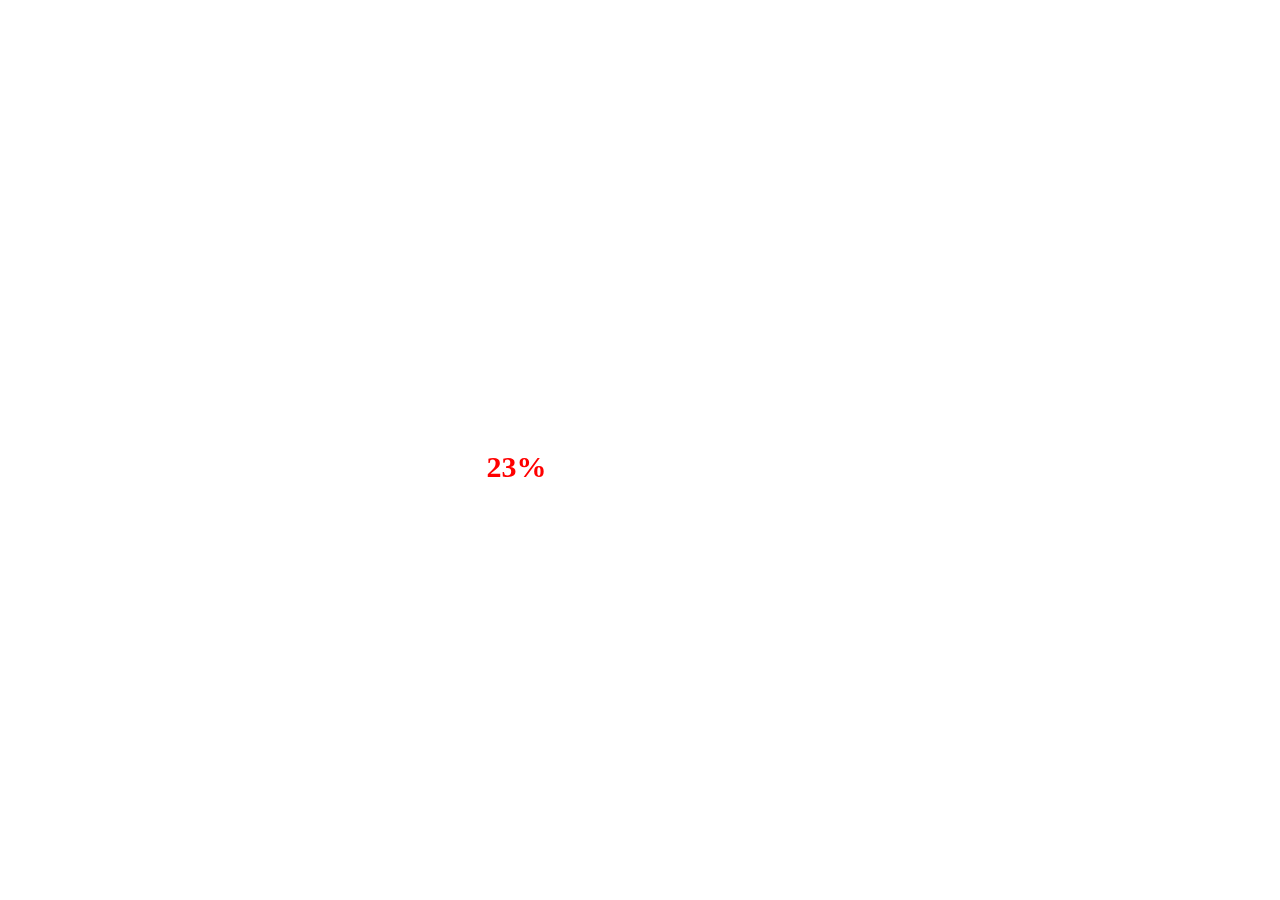
==== commit 819a2cce: "Added font styles and improved Scroll functionality." ====
--- a/index.html
+++ b/index.html
@@ -5,7 +5,7 @@
     <meta charset="UTF-8">
     <meta name="viewport" content="width=device-width, initial-scale=1.0">
     <meta http-equiv="X-UA-Compatible" content="ie=edge">
-    <link href="https://fonts.googleapis.com/css?family=Charmonman|Merienda" rel="stylesheet">
+    <link href="https://fonts.googleapis.com/css?family=Amaranth|Kalam|Merienda|Philosopher" rel="stylesheet">
     <link rel="stylesheet" href="https://use.fontawesome.com/releases/v5.5.0/css/all.css" integrity="sha384-B4dIYHKNBt8Bc12p+WXckhzcICo0wtJAoU8YZTY5qE0Id1GSseTk6S+L3BlXeVIU"
         crossorigin="anonymous">
     <link rel="stylesheet" href="css/portfolio.css">
@@ -14,11 +14,11 @@
 
 <body>
     <div class="wrapper">
-
         <div id="prgContainer" class="prgContainer">
             <span class="progress" id="progress"></span>
             <span id="counter" class="counter"> </span>
         </div>
+        <!------ END OF PRGCONTAINER  ------->
         <div class="intro" id="intro">
             <h1 class="hello">Hello Guys !</h1>
             <p class="name">I am Prerna Chauhan.<br> I am a Web Developer.<br>
@@ -26,7 +26,7 @@
             <i class="fas fa-angle-double-down down"></i>
             <i class="fas fa-laptop-code workIcon" id="workIcon"></i>
         </div>
-
+        <!------ END OF INTRO  ------->
         <div class="sliderMain" id="sliderMain">
             <div class="wrap" id="wrap">
                 <div class="aboutContact" id="aboutContact">
@@ -45,12 +45,10 @@
                                 me, or in
                                 case you just
                                 wanna say Hi.!!</p>
-
                         </div>
                         <div class="email">
-                            <p>prerna.2012@gmail.com</p>
-                        </div>
-
+                            <p>prerna.ch2005@gmail.com</p>
+                        </div>
                     </div>
                     <div class="contact">
                         <ul class="socialContainer">
@@ -69,6 +67,7 @@
                         </ul>
                     </div>
                 </div>
+                <!------ END OF ABOUT CONTACT  ------->
                 <div class="work" id="work">
 
                     <div class="home" id="home">
@@ -135,6 +134,7 @@
                             </ul>
                         </div>
                     </div>
+                    <!------ END OF HOME  ------->
                     <div class="middle">
                         <div class="index">
                             <i class="fas fa-hand-point-up arrowUp" id="arrowUp"></i>
@@ -160,6 +160,7 @@
                             </ul>
                         </div>
                     </div>
+                    <!------ END OF MIDDLE  ------->
                     <div class="screenshot" id="screenshot">
                         <div class="iconPosition">
                             <div class="iconContainer">
@@ -175,18 +176,21 @@
                             <img src="img/ResponsiveTab.png" alt="Responsive Tab Menu" class="prjctImg">
                             <img src="img/PureJSUtilities.png" alt="Pure JS Utilities" class="prjctImg">
                             <img src="img/SolarSystem.png" alt="Solar System" class="prjctImg">
-                            <img src="img/GitHubDataExtractionn.png" alt="GitHub Data Extraction" class="prjctImg">
+                            <img src="img/GitHubDataExtraction.png" alt="GitHub Data Extraction" class="prjctImg">
                         </div>
                     </div>
+                    <!------ END OF SCREENSHOT  ------->
 
                 </div>
+                <!------ END OF WORK  ------->
                 <div class="rightPage">
                     <div class="workDetail">
                         <ul class="detailContainer" id="detailContainer">
                             <li class="detail">
+                                <!-------------------------------------------------------------------------- NEWS FEED TILES --------------------------------------------------->
                                 <p class="workTitle">News Feed Tiles</p>
-                                <p class="type">UI/Responsive 0</p>
-                                <p class="code"><i class="fas fa-file-code codeIcon"></i>Pure CSS 0</p>
+                                <p class="type">UI/Responsive</p>
+                                <p class="code"><i class="fas fa-file-code codeIcon"></i>Pure CSS</p>
                                 <p class="description">
                                     I worked on creating completely Responsive News Tiles in a grid layout which can
                                     run across Desktop, Tablets & Mobiles.
@@ -195,7 +199,7 @@
                                     Online</a>
                                 <button class="snapsBtn" id="snapsBtn">View Snapshots</button>
 
-                                <!------------------------------------ WORK SCREENSHOTS SLIDESHOW ------------------------------------>
+                                <!------------------------------------ SCREENSHOTS SLIDESHOW ------------------------------------>
 
                                 <div class="slideContainer">
                                     <i class="far fa-times-circle closeSlide"></i>
@@ -203,27 +207,27 @@
                                         <p class="slideNumber"></p>
                                         <div class="allSlides">
                                             <div class="slides active">
-                                                <img src="img/NewsFeed/NewsFeed_Laptop.png" class="slideImg" alt="">
-                                                <div class="captionContainer">
-                                                    <p class="caption">News Feed Laptop Screen</p>
-                                                </div>
-                                            </div>
-                                            <div class="slides">
-                                                <img src="img/NewsFeed/NewsFeed_Tab.png" class="slideImg" alt="">
-                                                <div class="captionContainer">
-                                                    <p class="caption">News Feed Tablet Screen</p>
-                                                </div>
-                                            </div>
-                                            <div class="slides">
-                                                <img src="img/NewsFeed/NewsFeed_Galaxy5s.png" class="slideImg" alt="">
-                                                <div class="captionContainer">
-                                                    <p class="caption">News Feed Galaxy 5S and other Mobile Screens</p>
-                                                </div>
-                                            </div>
-                                            <div class="slides">
-                                                <img src="img/NewsFeed/NewsFeed_iPhone.png" class="slideImg" alt="">
-                                                <div class="captionContainer">
-                                                    <p class="caption">News Feed IPhone Screen</p>
+                                                <img src="img/NewsFeed/NewsFeed_Laptop.png" class="slideImg" alt="Laptop Screen">
+                                                <div class="captionContainer">
+                                                    <p class="caption">Laptop Screen</p>
+                                                </div>
+                                            </div>
+                                            <div class="slides">
+                                                <img src="img/NewsFeed/NewsFeed_Tab.png" class="slideImg" alt="Tablet Screen">
+                                                <div class="captionContainer">
+                                                    <p class="caption">Tablet Screen</p>
+                                                </div>
+                                            </div>
+                                            <div class="slides">
+                                                <img src="img/NewsFeed/NewsFeed_Galaxy5s.png" class="slideImg" alt="Galaxy 5S and other Mobile Screens">
+                                                <div class="captionContainer">
+                                                    <p class="caption">Galaxy 5S and other Mobile Screens</p>
+                                                </div>
+                                            </div>
+                                            <div class="slides">
+                                                <img src="img/NewsFeed/NewsFeed_iPhone.png" class="slideImg" alt="IPhone Screen">
+                                                <div class="captionContainer">
+                                                    <p class="caption">IPhone Screen</p>
                                                 </div>
                                             </div>
                                             <div class="slides">
@@ -232,7 +236,7 @@
                                                     Your browser does not support the video tag.
                                                 </video>
                                                 <div class="captionContainer">
-                                                    <p class="caption">News Feed IPhone Screen</p>
+                                                    <p class="caption">Live Demo</p>
                                                 </div>
                                             </div>
                                         </div>
@@ -242,11 +246,12 @@
                                 </div>
                             </li>
                             <li class="detail">
+                                <!-------------------------------------------------------------------------- RESPONSIVE TAB MENU --------------------------------------------------->
                                 <p class="workTitle">Responsive Tab Menu</p>
                                 <p class="type">UI / Vanilla JS / Responsive</p>
                                 <p class="code"><i class="fas fa-file-code codeIcon"></i>CSS + JavaScript</p>
                                 <p class="description">
-                                    In this project, the tabs changes their contents respectiveli, without reloading
+                                    In this project, the tabs change their contents respectively, without reloading
                                     the page. The TABS are completely
                                     responsive & can be viewed perfectly in dekstop view , tablet view & mobile view.
                                 </p>
@@ -255,7 +260,7 @@
                                     Online</a>
                                 <button class="snapsBtn">View Snapshots</button>
 
-                                <!------------------------------------ WORK SCREENSHOTS SLIDESHOW ------------------------------------>
+                                <!------------------------------------ SCREENSHOTS SLIDESHOW ------------------------------------>
 
                                 <div class="slideContainer">
                                     <i class="far fa-times-circle closeSlide" id="closeSlide"></i>
@@ -264,36 +269,63 @@
                                         <div class="allSlides">
                                             <div class="slides active">
                                                 <img src="img/ResponsiveTab/ResponsiveTab_Laptop.png" class="slideImg"
-                                                    alt="">
+                                                    alt="ResponsiveTab Laptop Screen">
                                                 <div class="captionContainer">
                                                     <p class="caption">ResponsiveTab Laptop Screen</p>
                                                 </div>
                                             </div>
                                             <div class="slides">
-                                                <img src="img/NewsFeed/NewsFeed_Tab.png" class="slideImg" alt="">
-                                                <div class="captionContainer">
-                                                    <p class="caption">News Feed Tablet Screen</p>
-                                                </div>
-                                            </div>
-                                            <div class="slides">
-                                                <img src="img/NewsFeed/NewsFeed_Galaxy5s.png" class="slideImg" alt="">
-                                                <div class="captionContainer">
-                                                    <p class="caption">News Feed Galaxy 5S and other Mobile Screens</p>
-                                                </div>
-                                            </div>
-                                            <div class="slides">
-                                                <img src="img/NewsFeed/NewsFeed_iPhone.png" class="slideImg" alt="">
-                                                <div class="captionContainer">
-                                                    <p class="caption">News Feed IPhone Screen</p>
-                                                </div>
-                                            </div>
-                                            <div class="slides">
-                                                <video class="slideImg liveDemo" controls>
-                                                    <source src="img/NewsFeed/NewsFeed_Live.webm" type="video/webm">
-                                                    Your browser does not support the video tag.
-                                                </video>
-                                                <div class="captionContainer">
-                                                    <p class="caption">News Feed IPhone Screen</p>
+                                                <img src="img/ResponsiveTab/ResponsiveTab_Tab.png" class="slideImg" alt="Tablet Screen">
+                                                <div class="captionContainer">
+                                                    <p class="caption">Tablet Screen</p>
+                                                </div>
+                                            </div>
+                                            <div class="slides">
+                                                <img src="img/ResponsiveTab/ResponsiveTab_Galaxy5s.png" class="slideImg"
+                                                    alt="Galaxy 5S and other Mobile Screens">
+                                                <div class="captionContainer">
+                                                    <p class="caption">Galaxy 5S and other Mobile Screens</p>
+                                                </div>
+                                            </div>
+                                            <div class="slides">
+                                                <img src="img/ResponsiveTab/ResponsiveTab_iPhone.png" class="slideImg"
+                                                    alt="IPhone Screen">
+                                                <div class="captionContainer">
+                                                    <p class="caption">IPhone Screen</p>
+                                                </div>
+                                            </div>
+                                            <div class="slides">
+                                                <img src="img/ResponsiveTab/ResponsiveTab_Menu.png" class="slideImg"
+                                                    alt="Mobile Menu Screen">
+                                                <div class="captionContainer">
+                                                    <p class="caption">Mobile Menu Screen</p>
+                                                </div>
+                                            </div>
+                                            <div class="slides">
+                                                <video class="slideImg liveDemo" controls>
+                                                    <source src="img/ResponsiveTab/ResponsiveTab_Live.webm" type="video/webm">
+                                                    Your browser does not support the video tag.
+                                                </video>
+                                                <div class="captionContainer">
+                                                    <p class="caption">Live Demo</p>
+                                                </div>
+                                            </div>
+                                            <div class="slides">
+                                                <video class="slideImg liveDemo" controls>
+                                                    <source src="img/ResponsiveTab/ResponsiveTab_IconLive.webm" type="video/webm">
+                                                    Your browser does not support the video tag.
+                                                </video>
+                                                <div class="captionContainer">
+                                                    <p class="caption">Icon Demo</p>
+                                                </div>
+                                            </div>
+                                            <div class="slides">
+                                                <video class="slideImg liveDemo" controls>
+                                                    <source src="img/ResponsiveTab/ResponsiveTab_LiveMobile.webm" type="video/webm">
+                                                    Your browser does not support the video tag.
+                                                </video>
+                                                <div class="captionContainer">
+                                                    <p class="caption">Live Mobile Demo</p>
                                                 </div>
                                             </div>
                                         </div>
@@ -303,6 +335,7 @@
                                 </div>
                             </li>
                             <li class="detail">
+                                <!---------------------------------------------------------------- PURE JAVASCRIPT UTILITIES ------------------------------------------------>
                                 <p class="workTitle">Pure Javascript Utilities</p>
                                 <p class="type">Vanilla JavaScript</p>
                                 <p class="code"><i class="fas fa-file-code codeIcon"></i>Pure JavaScript</p>
@@ -314,7 +347,7 @@
                                     Online</a>
                                 <button class="snapsBtn" id="snapsBtn">View Snapshots</button>
 
-                                <!------------------------------------ WORK SCREENSHOTS SLIDESHOW ------------------------------------>
+                                <!------------------------------------ SCREENSHOTS SLIDESHOW ------------------------------------>
 
                                 <div class="slideContainer">
                                     <i class="far fa-times-circle closeSlide"></i>
@@ -322,36 +355,68 @@
                                         <p class="slideNumber"></p>
                                         <div class="allSlides">
                                             <div class="slides active">
-                                                <img src="img/NewsFeed/NewsFeed_Laptop.png" class="slideImg" alt="">
-                                                <div class="captionContainer">
-                                                    <p class="caption">News Feed Laptop Screen</p>
-                                                </div>
-                                            </div>
-                                            <div class="slides">
-                                                <img src="img/NewsFeed/NewsFeed_Tab.png" class="slideImg" alt="">
-                                                <div class="captionContainer">
-                                                    <p class="caption">News Feed Tablet Screen</p>
-                                                </div>
-                                            </div>
-                                            <div class="slides">
-                                                <img src="img/NewsFeed/NewsFeed_Galaxy5s.png" class="slideImg" alt="">
-                                                <div class="captionContainer">
-                                                    <p class="caption">News Feed Galaxy 5S and other Mobile Screens</p>
-                                                </div>
-                                            </div>
-                                            <div class="slides">
-                                                <img src="img/NewsFeed/NewsFeed_iPhone.png" class="slideImg" alt="">
-                                                <div class="captionContainer">
-                                                    <p class="caption">News Feed IPhone Screen</p>
-                                                </div>
-                                            </div>
-                                            <div class="slides">
-                                                <video class="slideImg liveDemo" controls>
-                                                    <source src="img/NewsFeed/NewsFeed_Live.webm" type="video/webm">
-                                                    Your browser does not support the video tag.
-                                                </video>
-                                                <div class="captionContainer">
-                                                    <p class="caption">News Feed IPhone Screen</p>
+                                                <img src="img/PureJSUtilities/PureJSUtilities_Laptop.png" class="slideImg"
+                                                    alt="Laptop Screen<">
+                                                <div class="captionContainer">
+                                                    <p class="caption">Laptop Screen</p>
+                                                </div>
+                                            </div>
+                                            <div class="slides">
+                                                <img src="img/PureJSUtilities/Pure JS Utilities_Dropdown.png" class="slideImg"
+                                                    alt="On Click Dropdown Menu">
+                                                <div class="captionContainer">
+                                                    <p class="caption">On Click Dropdown Menu</p>
+                                                </div>
+                                            </div>
+                                            <div class="slides">
+                                                <img src="img/PureJSUtilities/Pure JS Utilities_Tab.png" class="slideImg"
+                                                    alt="Tab Switch">
+                                                <div class="captionContainer">
+                                                    <p class="caption">Tab Switch</p>
+                                                </div>
+                                            </div>
+                                            <div class="slides">
+                                                <img src="img/PureJSUtilities/Pure JS Utilities_Collapse.png" class="slideImg"
+                                                    alt="Collapsible">
+                                                <div class="captionContainer">
+                                                    <p class="caption">Collapsible</p>
+                                                </div>
+                                            </div>
+                                            <div class="slides">
+                                                <img src="img/PureJSUtilities/Pure JS Utilities_Modal.png" class="slideImg"
+                                                    alt="Modal Pop Up">
+                                                <div class="captionContainer">
+                                                    <p class="caption">Modal Pop Up</p>
+                                                </div>
+                                            </div>
+                                            <div class="slides">
+                                                <video class="slideImg liveDemo" controls>
+                                                    <source src="img/PureJSUtilities/PureJSUtilities_CarouselLive.webm"
+                                                        type="video/webm">
+                                                    Your browser does not support the video tag.
+                                                </video>
+                                                <div class="captionContainer">
+                                                    <p class="caption">Carousel Live Demo</p>
+                                                </div>
+                                            </div>
+                                            <div class="slides">
+                                                <video class="slideImg liveDemo" controls>
+                                                    <source src="img/PureJSUtilities/PureJSUtilities_CollapseLive.webm"
+                                                        type="video/webm">
+                                                    Your browser does not support the video tag.
+                                                </video>
+                                                <div class="captionContainer">
+                                                    <p class="caption">Carousel Live Demo</p>
+                                                </div>
+                                            </div>
+                                            <div class="slides">
+                                                <video class="slideImg liveDemo" controls>
+                                                    <source src="img/PureJSUtilities/PureJSUtilities_ModalLive.webm"
+                                                        type="video/webm">
+                                                    Your browser does not support the video tag.
+                                                </video>
+                                                <div class="captionContainer">
+                                                    <p class="caption">Modal Pop-Up Live Demo</p>
                                                 </div>
                                             </div>
                                         </div>
@@ -361,21 +426,24 @@
                                 </div>
                             </li>
                             <li class="detail">
+                                <!-------------------------------------------------------------------------- SOLAR SYSTEM --------------------------------------------------->
                                 <p class="workTitle">Solar System</p>
                                 <p class="type">UI Development</p>
                                 <p class="code"><i class="fas fa-file-code codeIcon"></i>Pure CSS</p>
                                 <p class="description">
-                                    I created a Solar System with revolving planets, using only css 'animations' &
+                                    I created a Solar System with revolving planets, using only CSS 'animations' &
                                     'transitions'. Whereas it also shows the
                                     distance from sun, number of Earth days taken to complete ONE Rotation and the
                                     Revolution speed around the sun on it's
-                                    orbit.
+                                    orbit.<br>
+                                    Also Revolution Time of Planets is scaled down as per the scale : <br>1 Earth Year
+                                    = 20seconds;
                                 </p>
                                 <a href="https://prerna-20.github.io/Solar-System/" target="_blank" class="viewOnline">View
                                     Online</a>
                                 <button class="snapsBtn" id="snapsBtn">View Snapshots</button>
 
-                                <!------------------------------------ WORK SCREENSHOTS SLIDESHOW ------------------------------------>
+                                <!------------------------------------ SCREENSHOTS SLIDESHOW ------------------------------------>
 
                                 <div class="slideContainer">
                                     <i class="far fa-times-circle closeSlide"></i>
@@ -383,36 +451,24 @@
                                         <p class="slideNumber"></p>
                                         <div class="allSlides">
                                             <div class="slides active">
-                                                <img src="img/NewsFeed/NewsFeed_Laptop.png" class="slideImg" alt="">
-                                                <div class="captionContainer">
-                                                    <p class="caption">News Feed Laptop Screen</p>
-                                                </div>
-                                            </div>
-                                            <div class="slides">
-                                                <img src="img/NewsFeed/NewsFeed_Tab.png" class="slideImg" alt="">
-                                                <div class="captionContainer">
-                                                    <p class="caption">News Feed Tablet Screen</p>
-                                                </div>
-                                            </div>
-                                            <div class="slides">
-                                                <img src="img/NewsFeed/NewsFeed_Galaxy5s.png" class="slideImg" alt="">
-                                                <div class="captionContainer">
-                                                    <p class="caption">News Feed Galaxy 5S and other Mobile Screens</p>
-                                                </div>
-                                            </div>
-                                            <div class="slides">
-                                                <img src="img/NewsFeed/NewsFeed_iPhone.png" class="slideImg" alt="">
-                                                <div class="captionContainer">
-                                                    <p class="caption">News Feed IPhone Screen</p>
-                                                </div>
-                                            </div>
-                                            <div class="slides">
-                                                <video class="slideImg liveDemo" controls>
-                                                    <source src="img/NewsFeed/NewsFeed_Live.webm" type="video/webm">
-                                                    Your browser does not support the video tag.
-                                                </video>
-                                                <div class="captionContainer">
-                                                    <p class="caption">News Feed IPhone Screen</p>
+                                                <img src="img/SolarSystem/SolarSystem_Laptop.png" class="slideImg" alt="Solar-System Laptop Screen">
+                                                <div class="captionContainer">
+                                                    <p class="caption">Laptop Screen</p>
+                                                </div>
+                                            </div>
+                                            <div class="slides">
+                                                <img src="img/SolarSystem/Solar System_Detail.png" class="slideImg" alt="Sun and Planet Details">
+                                                <div class="captionContainer">
+                                                    <p class="caption">Sun and Planet Details</p>
+                                                </div>
+                                            </div>
+                                            <div class="slides">
+                                                <video class="slideImg liveDemo" controls>
+                                                    <source src="img/SolarSystem/SolarSystem_Live.webm" type="video/webm">
+                                                    Your browser does not support the video tag.
+                                                </video>
+                                                <div class="captionContainer">
+                                                    <p class="caption">Live Demo</p>
                                                 </div>
                                             </div>
                                         </div>
@@ -422,6 +478,7 @@
                                 </div>
                             </li>
                             <li class="detail">
+                                <!---------------------------------------------------------------- FETCHING GITHUB USER DATA ---------------------------------------------->
                                 <p class="workTitle">Fetching Github User Data</p>
                                 <p class="type">JS API CALL</p>
                                 <p class="code"><i class="fas fa-file-code codeIcon"></i>CSS + JavaScript</p>
@@ -435,7 +492,7 @@
                                     Online</a>
                                 <button class="snapsBtn" id="snapsBtn">View Snapshots</button>
 
-                                <!------------------------------------ WORK SCREENSHOTS SLIDESHOW ------------------------------------>
+                                <!------------------------------------ SCREENSHOTS SLIDESHOW ------------------------------------>
 
                                 <div class="slideContainer">
                                     <i class="far fa-times-circle closeSlide"></i>
@@ -443,36 +500,37 @@
                                         <p class="slideNumber"></p>
                                         <div class="allSlides">
                                             <div class="slides active">
-                                                <img src="img/NewsFeed/NewsFeed_Laptop.png" class="slideImg" alt="">
-                                                <div class="captionContainer">
-                                                    <p class="caption">Laptop Screen</p>
-                                                </div>
-                                            </div>
-                                            <div class="slides">
-                                                <img src="img/NewsFeed/NewsFeed_Tab.png" class="slideImg" alt="">
-                                                <div class="captionContainer">
-                                                    <p class="caption">Tablet Screen</p>
-                                                </div>
-                                            </div>
-                                            <div class="slides">
-                                                <img src="img/NewsFeed/NewsFeed_Galaxy5s.png" class="slideImg" alt="">
-                                                <div class="captionContainer">
-                                                    <p class="caption">Galaxy 5S and other Mobile Screens</p>
-                                                </div>
-                                            </div>
-                                            <div class="slides">
-                                                <img src="img/NewsFeed/NewsFeed_iPhone.png" class="slideImg" alt="">
-                                                <div class="captionContainer">
-                                                    <p class="caption">IPhone Screen</p>
-                                                </div>
-                                            </div>
-                                            <div class="slides">
-                                                <video class="slideImg liveDemo" controls>
-                                                    <source src="img/NewsFeed/NewsFeed_Live.webm" type="video/webm">
+                                                <img src="img/GitHubDataExtraction/GitHubDataExtraction_LaptopDefault.png"
+                                                    class="slideImg" alt="GitHub Data Extraction Default">
+                                                <div class="captionContainer">
+                                                    <p class="caption">Default Laptop Screen</p>
+                                                </div>
+                                            </div>
+                                            <div class="slides">
+                                                <img src="img/GitHubDataExtraction/GitHubDataExtraction_UserDetail.png"
+                                                    class="slideImg" alt="GitHub Data Extraction User Detail">
+                                                <div class="captionContainer">
+                                                    <p class="caption">User Details Fetch Screen</p>
+                                                </div>
+                                            </div>
+                                            <div class="slides">
+                                                <video class="slideImg liveDemo" controls>
+                                                    <source src="img/GitHubDataExtraction/GitHubUserData Extraction_Live.webm"
+                                                        type="video/webm">
                                                     Your browser does not support the video tag.
                                                 </video>
                                                 <div class="captionContainer">
                                                     <p class="caption">Live Demo</p>
+                                                </div>
+                                            </div>
+                                            <div class="slides">
+                                                <video class="slideImg liveDemo" controls>
+                                                    <source src="img/GitHubDataExtraction/GitHubDataExtraction_ErrorLive.webm"
+                                                        type="video/webm">
+                                                    Your browser does not support the video tag.
+                                                </video>
+                                                <div class="captionContainer">
+                                                    <p class="caption">Error Live Demo</p>
                                                 </div>
                                             </div>
                                         </div>
@@ -482,11 +540,17 @@
                                 </div>
                             </li>
                         </ul>
+                        <!------ END OF DETAIL CONTAINER ------->
                     </div>
+                    <!------ END OF WORK DETAIL  ------->
                 </div>
+                <!------ END OF RIGHTPAGE ------->
             </div>
+            <!------ END OF WRAP ------->
         </div>
+        <!------ END OF SLIDER MAIN  ------->
     </div>
+    <!------ END OF BODY WRAPPER ------->
     <script src="js/portfolio.js"></script>
 </body>
 
--- a/css/portfolio.css
+++ b/css/portfolio.css
@@ -5,7 +5,6 @@
 body {
     margin: 0 auto;
     width: 100%;
-    font-family: 'Segoe UI', Tahoma, Geneva, Verdana, sans-serif;
 }
 
 .wrapper {
@@ -78,27 +77,28 @@
 }
 
 .hello {
-    font-size: 70px;
+    font-size: 80px;
     font-family: 'Merienda', cursive;
 }
 
 .name {
-    padding: 10px;
-    font-family: 'Charmonman', cursive;
-    font-size: 30px;
-    font-weight: bold;
+    padding: 20px;
+    word-spacing: 5px;
+    letter-spacing: 2px;
+    font-family: 'Kalam', cursive;
+    font-size: 40px;
     margin: 0;
 }
 
 .workIcon {
     margin: 40px 0;
     cursor: pointer;
-    display: block;
 }
 
 .down {
     opacity: 0;
-    color: yellowgreen;
+    display: block;
+    color: #39ff14;
     animation: animate 1s ease-in 0s infinite normal forwards;
 }
 
@@ -149,14 +149,18 @@
     height: 100vh;
 }
 
+.headerInfo {
+    font-family: 'Philosopher', sans-serif;
+}
+
 .about {
+    font-size: 25px;
+    display: inline-block;
+    cursor: pointer;
+}
+
+.email {
     font-size: 22px;
-    display: inline-block;
-    cursor: pointer;
-}
-
-.email {
-    font-size: 18px;
     display: inline-block;
     cursor: pointer;
 }
@@ -166,6 +170,7 @@
     display: flex;
     justify-content: space-evenly;
     list-style: none;
+    font-family: 'Segoe UI', Tahoma, Geneva, Verdana, sans-serif;
 }
 
 .social>p, .leftPage>p {
@@ -254,9 +259,9 @@
 }
 
 .avatar {
-    width: 70%;
+    width: 100%;
     height: 200px;
-    object-fit: cover;
+    object-fit: contain;
 }
 
 .workName, .workType, .workCode, .footer, .workLink {
@@ -271,11 +276,11 @@
 }
 
 .workType {
-    height: 25px;
+    height: 28px;
 }
 
 .workCode {
-    height: 35px;
+    height: 40px;
 }
 
 .workTitle::before, .leftPage::before, .about::before, .social::before, .email::before, .description::before {
@@ -312,10 +317,11 @@
     padding: 6px 0;
     cursor: pointer;
     width: fit-content;
+    font-family: 'Amaranth', sans-serif;
 }
 
 .workTitle>p {
-    font-size: 33px;
+    font-size: 35px;
     font-weight: bold;
     margin: 0;
 }
@@ -324,6 +330,8 @@
     font-size: 16px;
     list-style: none;
     padding: 2px 0;
+    font-family: 'Merienda', cursive;
+    font-weight: 600;
 }
 
 .type>p, .code {
@@ -336,6 +344,7 @@
 
 .code {
     padding: 1px 0;
+    font-family: 'Kalam', cursive;
 }
 
 .footer {
@@ -343,6 +352,9 @@
     cursor: pointer;
     height: 40px;
     margin-top: 20px;
+    font-family: 'Philosopher', sans-serif;
+    font-weight: bold;
+    font-size: 18px;
 }
 
 .leftPage {
@@ -459,22 +471,27 @@
 }
 
 .iconContainer:hover .backScale {
-    transform: scale(1.5);
+    transform: scale(1.25);
 }
 
 .icon {
     position: absolute;
-    left: 15px;
-    top: 5px;
+    left: 0px;
+    top: 0px;
     cursor: pointer;
     color: white;
+    text-align: center;
+    width: 50px;
+    height: 90px;
+    ;
 }
 
 .close {
-    color: white;
     opacity: 0;
-    font-size: 30px;
-    padding: 5px 0;
+    font-size: 36px;
+    padding: 5px;
+    border-radius: 50px;
+    display: block;
     /*
     position: absolute;
     top: 0;
@@ -482,8 +499,14 @@
     */
 }
 
+.arrowRight {
+    display: block;
+    border-radius: 50px;
+    padding: 5px;
+}
+
 .change {
-    top: -35px;
+    top: -48px;
 }
 
 .icon.change .arrowRight {
@@ -539,10 +562,13 @@
 }
 
 .description {
-    font-size: 22px;
+    font-size: 25px;
     padding: 20px 0;
     height: 200px;
     word-spacing: 4px;
+    letter-spacing: 1px;
+    line-height: 30px;
+    font-family: 'Philosopher', sans-serif;
 }
 
 .slideUp {
@@ -609,8 +635,8 @@
 
 .closeSlide {
     position: absolute;
-    top: 20px;
-    right: 50px;
+    top: 8px;
+    right: 34px;
     color: white;
     font-size: 50px;
     font-weight: bold;
